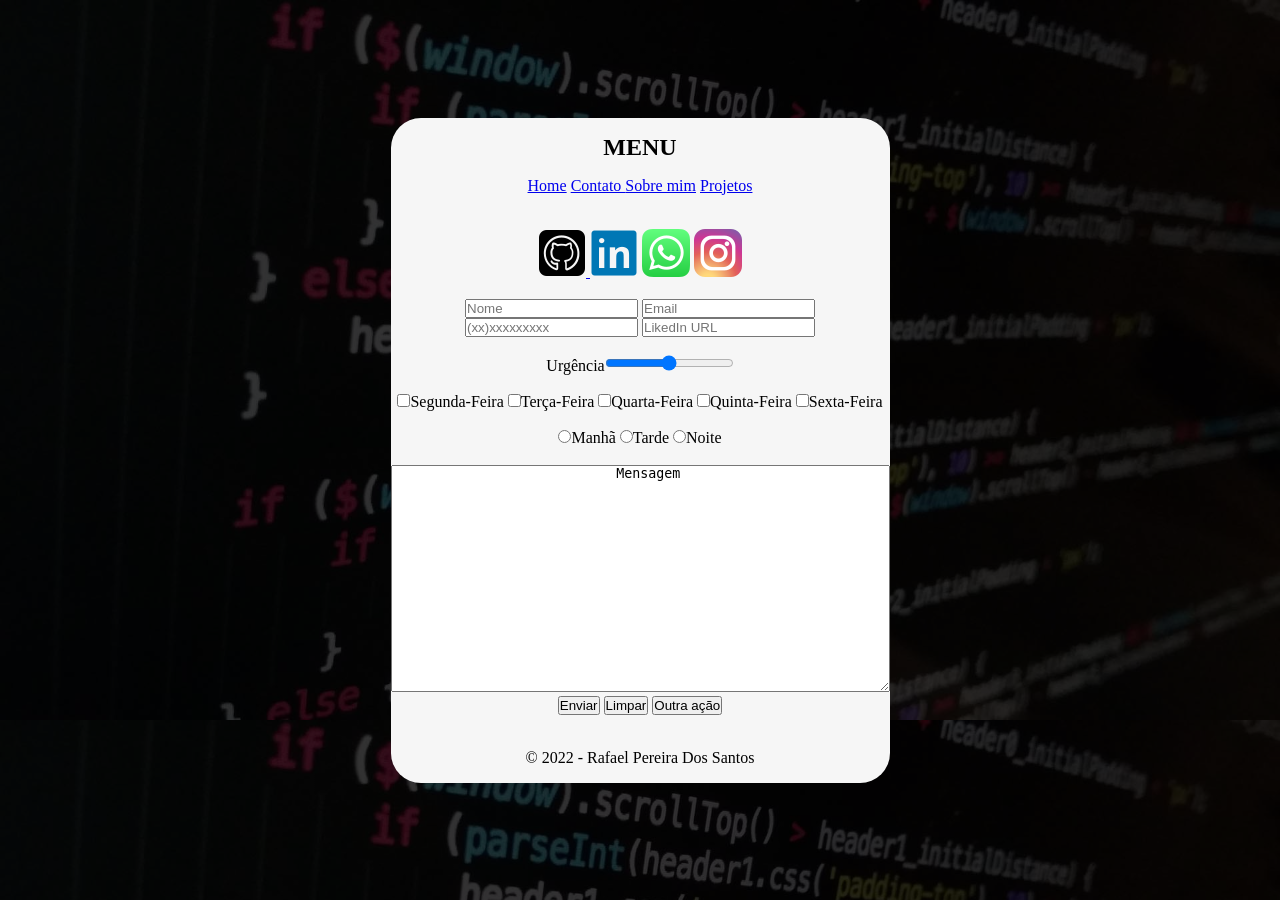
==== contato.html @ e0526252 "ajuste" ====
<!DOCTYPE html>
<html lang="pt-br">
<head>
    <meta charset="UTF-8">
    <meta http-equiv="X-UA-Compatible" content="IE=edge">
    <meta name="viewport" content="width=device-width, initial-scale=1.0">
    <link rel="stylesheet" href="style.css">
    <title>Contato</title>
</head>
<body>
    <main class="principal">
        <div class="container">
            <section class="envolvendo" >
                <nav>
                    <h2>MENU</h2>
                    <a href="index.html">Home</a> 
                    <a href="contato.html"> Contato </a> 
                    <a href="sobre.html">Sobre mim</a>
                    <a href="projetos.html"> Projetos </a>
                    <br> <br>
                </nav>
            
                <form>
                    <section class="redes sociais">
                        <a href="http://github.com/rafaelsantos01"><img src="icon/git.png" target="_blank">
                        </a>
                        <a href="http://linkedin.com/in/rafael-santos-308493143"><img src="icon/link.png" target="_blank"></a>
                        <a href=""> </a>
                        <a href="https://wa.me/55047996581330"> <img src="icon/wpp.png" alt=""></a>
                        <a href="https://www.instagram.com/fk.rafasantos/"><img src="icon/insta.png" alt=""></a>
                        <br>
                        <br>
                        </section>
                        <input type="text" name="name" placeholder="Nome" > 
                        <input type="email" name="email" placeholder="Email"><br>
                        <input type="tel"  name="tel" placeholder="(xx)xxxxxxxxx">
                        <input type="url" name="Linkedin" placeholder="LikedIn URL"><br> <br>
                        Urgência<input type="range" name="urgencia" min=0 max=2><br> <br>
                        <input type="checkbox" name="dia-da-semana" value=2 >Segunda-Feira
                        <input type="checkbox" name="dia-da-semana" value=3 >Terça-Feira
                        <input type="checkbox" name="dia-da-semana" value=4 >Quarta-Feira 
                        <input type="checkbox" name="dia-da-semana" value=5 >Quinta-Feira
                        <input type="checkbox" name="dia-da-semana" value=6 >Sexta-Feira <br><br>
                        <input type="radio" name="horario" value="manha">Manhã
                        <input type="radio" name="horario" value="tarde">Tarde
                        <input type="radio" name="horario" value="noirte">Noite <br><br>
                        <textarea name="" id="" cols="60" rows="15">
                            Mensagem

                        </textarea> <br>
                        <button type="submit">Enviar</button>
                        <button type="reset">Limpar</button>
                        <button type="button">Outra ação</button>
                </form>
                <nav>
                    <br>
                    &copy; 2022 - Rafael Pereira Dos Santos
                </nav>
            </section>
        </div>

    </main>


</body>
</html>
---- style.css ----
*,
*::after,
*::before {
    margin: 0;
    padding: 0;
    box-sizing: border-box;
}

h1,
h2,
h3 {
    margin: 1rem;
}

.menu-principal {
    margin: 1rem;
}

.sobre-min {
    margin: 1rem;
}

nav {
    margin: 1rem;
}

.redes-sociais {
    margin: 1rem;
}

body{
    background: url(img/programador.jpg);
    font-family:'-apple-system, BlinkMacSystemFont, 'Segoe UI', Roboto, Oxygen, Ubuntu, Cantarell, 'Open Sans', 'Helvetica Neue'', sans-serif ;
    background-size: 100%;
    background-attachment: fixed;
}

.principal{
    height: 100vh;
    margin: 0;
    opacity: 1;
    background: rgba(0, 0, 0, 0.8);
}

.teste-css {
    display: inline-flex;
    justify-content: center;
    align-items: center;
    vertical-align: middle;
}

.envolvendo{
    background-color: rgb(246, 246, 246);    
    border-radius: 30px;
    text-align: center;
    opacity:1;
    width: auto;
    height: auto;
    flex-direction: row;
    justify-content: center;
    align-items: center;
    z-index: 99;
}

.sobre-min {
    background-color: rgb(246, 246, 246);
    border-radius: 30px;
    text-align: center;
    opacity: 1;
    width: 66vw;
    height: 100%;
    z-index: 99;
}

.container {
    width: 100vw;
    height: 100vh;
    display: flex;
    flex-direction: row;
    justify-content: center;
    align-items: center;
    
}
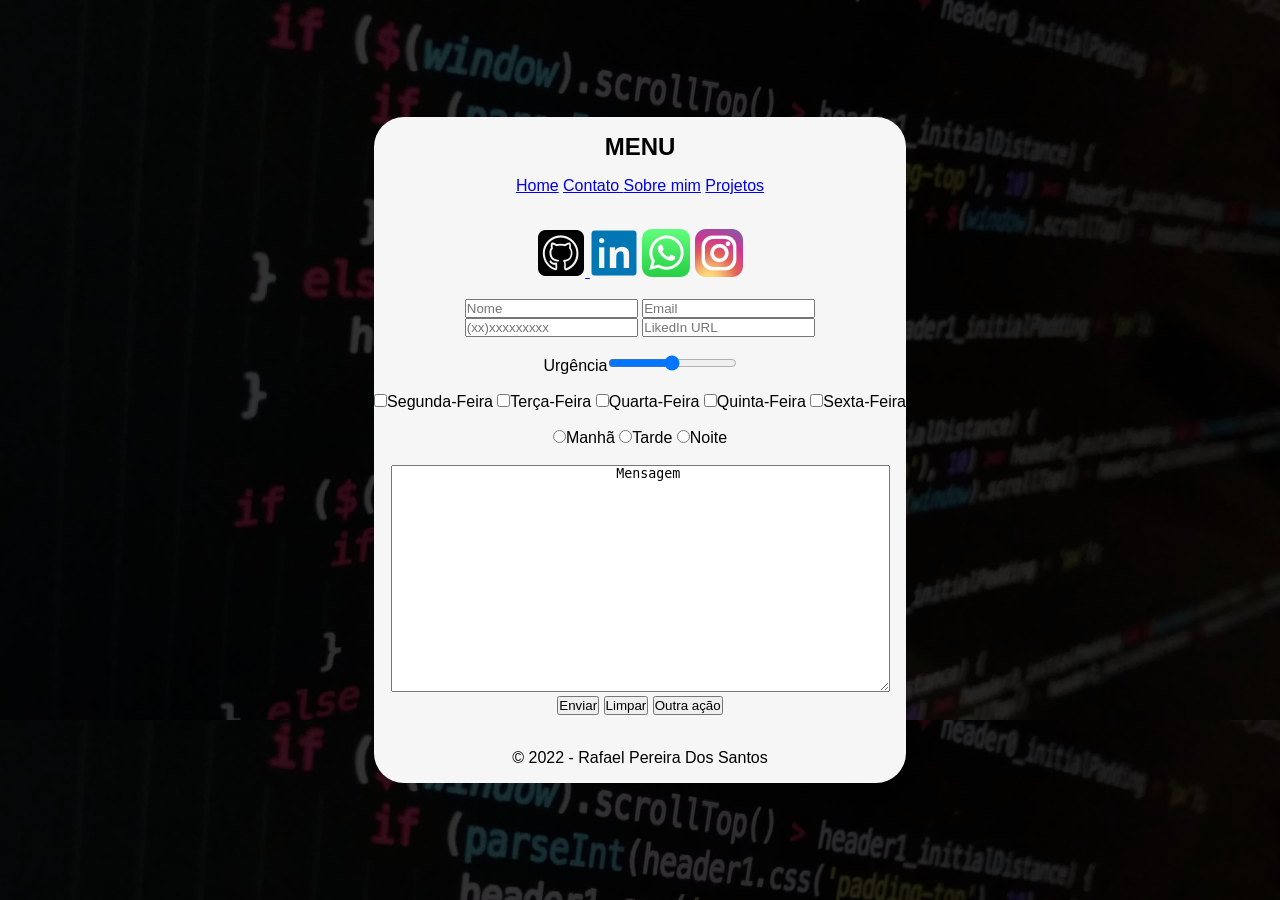
==== commit 96630dfd: "teste" ====
--- a/contato.html
+++ b/contato.html
@@ -7,10 +7,14 @@
     <link rel="stylesheet" href="style.css">
     <title>Contato</title>
 </head>
+    <script>
+
+        
+    </script>
 <body>
     <main class="principal">
         <div class="container">
-            <section class="envolvendo" >
+            <section class="envolvendo">
                 <nav>
                     <h2>MENU</h2>
                     <a href="index.html">Home</a> 
--- a/style.css
+++ b/style.css
@@ -18,7 +18,7 @@
 }
 
 .sobre-min {
-    margin: 1rem;
+    margin: rem;
 }
 
 nav {
@@ -30,17 +30,23 @@
 }
 
 body{
-    background: url(img/programador.jpg);
-    font-family:'-apple-system, BlinkMacSystemFont, 'Segoe UI', Roboto, Oxygen, Ubuntu, Cantarell, 'Open Sans', 'Helvetica Neue'', sans-serif ;
+    
+    background: url(img/programador.jpg); 
+    background-repeat: repeat;
+    font-family:sans-serif;
     background-size: 100%;
     background-attachment: fixed;
 }
 
 .principal{
     height: 100vh;
+    left: 100%;
     margin: 0;
     opacity: 1;
     background: rgba(0, 0, 0, 0.8);
+    display:grid;
+    
+    
 }
 
 .teste-css {
@@ -54,32 +60,73 @@
     background-color: rgb(246, 246, 246);    
     border-radius: 30px;
     text-align: center;
-    opacity:1;
     width: auto;
     height: auto;
     flex-direction: row;
     justify-content: center;
     align-items: center;
     z-index: 99;
+    
+    
 }
 
 .sobre-min {
     background-color: rgb(246, 246, 246);
+    
+    /*
     border-radius: 30px;
     text-align: center;
-    opacity: 1;
     width: 66vw;
     height: 100%;
     z-index: 99;
+   */
+    
+    border-radius: 30px;
+    text-align: center;
+    width: 80vw;
+    height: auto;
+    flex-direction:row;
+    justify-content: center;
+    align-items: center;
+    z-index: 99; 
+    
+
 }
 
-.container {
+.container{
     width: 100vw;
-    height: 100vh;
-    display: flex;
+    height: 100vh; 
+    
+    display:grid;
     flex-direction: row;
     justify-content: center;
     align-items: center;
+    position: relative;
+    z-index: 99;
+}
+
+.container-sobremim {
+    /* width: 100vw;
+    height: 100vh; */
+    width: auto;
+    height: auto;
+    display:grid;
+    flex-direction: row;
+    justify-content: center;
+    align-items: center;
+    position: relative;
+   
+}
+.foto-rafael{
+    width: auto;
+    height: auto;
+    
+    display:grid;
+    flex-direction: row;
+    justify-content: center;
+    align-items: center;
+    position: relative;
+    z-index: 99;
     
 }
 
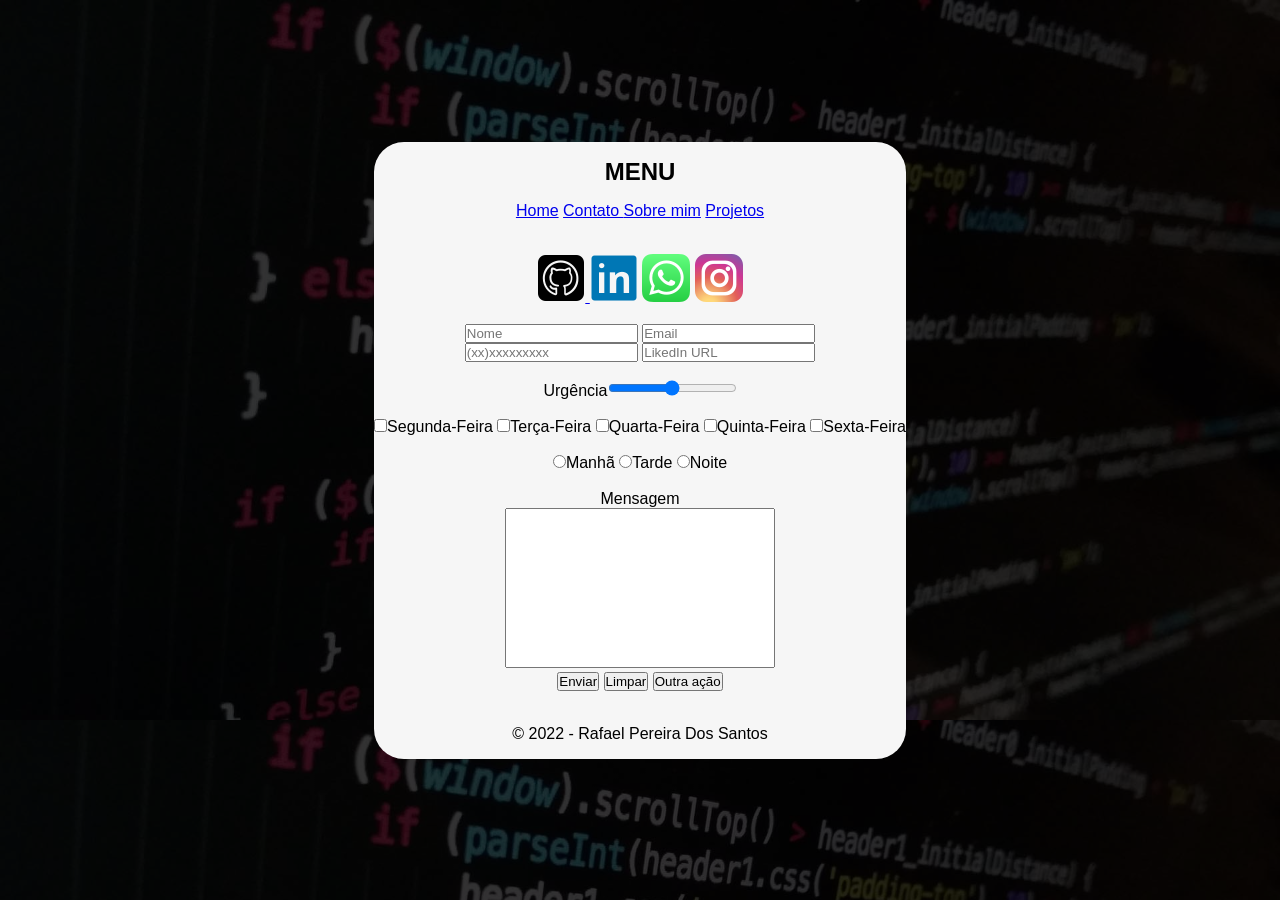
==== commit 9ff5ced8: "contato resolvido" ====
--- a/contato.html
+++ b/contato.html
@@ -39,7 +39,7 @@
                         <input type="email" name="email" placeholder="Email"><br>
                         <input type="tel"  name="tel" placeholder="(xx)xxxxxxxxx">
                         <input type="url" name="Linkedin" placeholder="LikedIn URL"><br> <br>
-                        Urgência<input type="range" name="urgencia" min=0 max=2><br> <br>
+                        Urgência<input type="range" name="urgencia" min=0 max=10><br> <br>
                         <input type="checkbox" name="dia-da-semana" value=2 >Segunda-Feira
                         <input type="checkbox" name="dia-da-semana" value=3 >Terça-Feira
                         <input type="checkbox" name="dia-da-semana" value=4 >Quarta-Feira 
@@ -48,10 +48,14 @@
                         <input type="radio" name="horario" value="manha">Manhã
                         <input type="radio" name="horario" value="tarde">Tarde
                         <input type="radio" name="horario" value="noirte">Noite <br><br>
-                        <textarea name="" id="" cols="60" rows="15">
-                            Mensagem
+                        Mensagem
+                        <div class="mensagem-area">
+                            
+                            <textarea name="" id=""></textarea>
 
-                        </textarea> <br>
+                            </textarea> <br>
+                            
+                        </div>
                         <button type="submit">Enviar</button>
                         <button type="reset">Limpar</button>
                         <button type="button">Outra ação</button>
--- a/style.css
+++ b/style.css
@@ -30,7 +30,6 @@
 }
 
 body{
-    
     background: url(img/programador.jpg); 
     background-repeat: repeat;
     font-family:sans-serif;
@@ -72,15 +71,6 @@
 
 .sobre-min {
     background-color: rgb(246, 246, 246);
-    
-    /*
-    border-radius: 30px;
-    text-align: center;
-    width: 66vw;
-    height: 100%;
-    z-index: 99;
-   */
-    
     border-radius: 30px;
     text-align: center;
     width: 80vw;
@@ -93,6 +83,7 @@
 
 }
 
+/* container geral do projeto */
 .container{
     width: 100vw;
     height: 100vh; 
@@ -105,9 +96,8 @@
     z-index: 99;
 }
 
+ /* container sobre mim */
 .container-sobremim {
-    /* width: 100vw;
-    height: 100vh; */
     width: auto;
     height: auto;
     display:grid;
@@ -115,19 +105,30 @@
     justify-content: center;
     align-items: center;
     position: relative;
-   
 }
+
+ /* responsavel pela foto do sobre mim */
 .foto-rafael{
     width: auto;
     height: auto;
-    
     display:grid;
     flex-direction: row;
     justify-content: center;
     align-items: center;
     position: relative;
     z-index: 99;
-    
+}
+
+/*responsavel pela textarea do dontato */
+textarea{
+    resize: none;
+    min-width: 270px;
+    width: 270px;
+    height: 160px;
+    line-height: 24px;
+    min-height: 22px;
+    overflow-y: hidden; 
+    padding-top: 1.1em;
 }
 
 
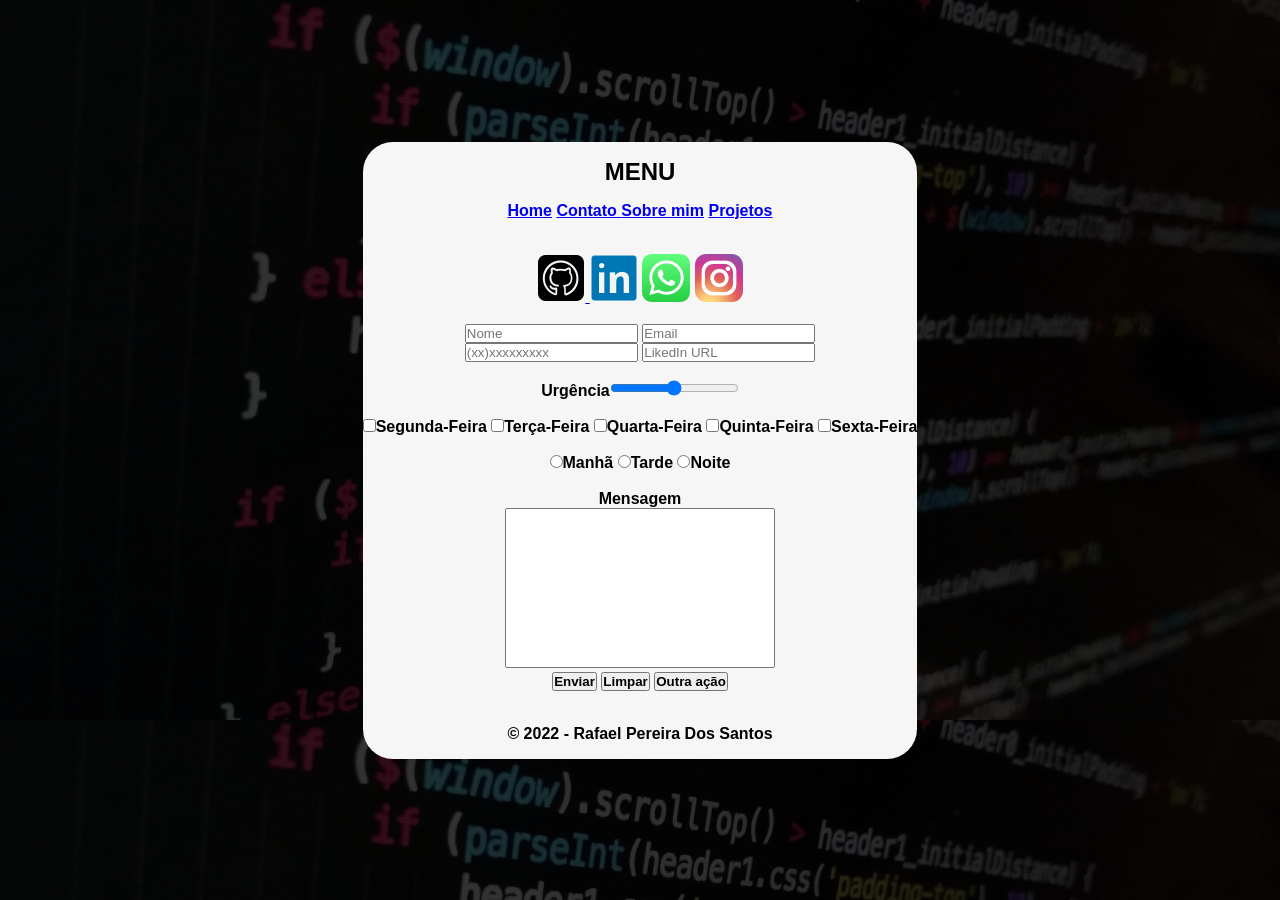
==== commit a7fb1f0e: "teste" ====
--- a/contato.html
+++ b/contato.html
@@ -4,6 +4,7 @@
     <meta charset="UTF-8">
     <meta http-equiv="X-UA-Compatible" content="IE=edge">
     <meta name="viewport" content="width=device-width, initial-scale=1.0">
+    <link rel="icon" type="image/png" sizes="32x32" href="img/favicon-32x32.png">
     <link rel="stylesheet" href="style.css">
     <title>Contato</title>
 </head>
@@ -15,55 +16,58 @@
     <main class="principal">
         <div class="container">
             <section class="envolvendo">
-                <nav>
-                    <h2>MENU</h2>
-                    <a href="index.html">Home</a> 
-                    <a href="contato.html"> Contato </a> 
-                    <a href="sobre.html">Sobre mim</a>
-                    <a href="projetos.html"> Projetos </a>
-                    <br> <br>
-                </nav>
-            
-                <form>
-                    <section class="redes sociais">
-                        <a href="http://github.com/rafaelsantos01"><img src="icon/git.png" target="_blank">
-                        </a>
-                        <a href="http://linkedin.com/in/rafael-santos-308493143"><img src="icon/link.png" target="_blank"></a>
-                        <a href=""> </a>
-                        <a href="https://wa.me/55047996581330"> <img src="icon/wpp.png" alt=""></a>
-                        <a href="https://www.instagram.com/fk.rafasantos/"><img src="icon/insta.png" alt=""></a>
+                <b>
+                    <nav>
+                        <h2>MENU</h2>
+                        <a href="index.html">Home</a> 
+                        <a href="contato.html"> Contato </a> 
+                        <a href="sobre.html">Sobre mim</a>
+                        <a href="projetos.html"> Projetos </a>
+                        <br> <br>
+                    </nav>
+                
+                    <form action="https://formspree.io/f/mlezloor" method="POST">
+                        <section class="redes sociais">
+                            <a href="http://github.com/rafaelsantos01"><img src="icon/git.png" target="_blank">
+                            </a>
+                            <a href="http://linkedin.com/in/rafael-santos-308493143"><img src="icon/link.png" target="_blank"></a>
+                            <a href=""> </a>
+                            <a href="https://wa.me/55047996581330"> <img src="icon/wpp.png" alt=""></a>
+                            <a href="https://www.instagram.com/fk.rafasantos/"><img src="icon/insta.png" alt=""></a>
+                            <br>
+                            <br>
+                            </section>
+                            <input type="text" name="name" placeholder="Nome" required="required" > 
+                            <input type="email" name="email" placeholder="Email" required="required"><br>
+                            <input type="tel"  name="tel" placeholder="(xx)xxxxxxxxx" required="required">
+                            <input type="url" name="Linkedin" placeholder="LikedIn URL"><br> <br>
+                            Urgência<input type="range" name="urgencia" min=0 max=10><br> <br>
+                            <input type="checkbox" name="dia-da-semana" value=2 >Segunda-Feira
+                            <input type="checkbox" name="dia-da-semana" value=3 >Terça-Feira
+                            <input type="checkbox" name="dia-da-semana" value=4 >Quarta-Feira 
+                            <input type="checkbox" name="dia-da-semana" value=5 >Quinta-Feira
+                            <input type="checkbox" name="dia-da-semana" value=6 >Sexta-Feira <br><br>
+                            <input type="radio" name="horario" value="Manha">Manhã
+                            <input type="radio" name="horario" value="Tarde">Tarde
+                            <input type="radio" name="horario" value="Noite">Noite <br><br>
+                            Mensagem
+                            <div class="mensagem-area">
+                                
+                                <textarea name="" id=""></textarea>
+
+                                </textarea> <br>
+                                
+                            </div>
+                            <button type="submit"><b>Enviar</b></button>
+                            <button type="reset"><b>Limpar</b></button>
+                            <button type="button"><b>Outra ação</b></button>
+                    </form>
+                    <nav>
                         <br>
-                        <br>
-                        </section>
-                        <input type="text" name="name" placeholder="Nome" > 
-                        <input type="email" name="email" placeholder="Email"><br>
-                        <input type="tel"  name="tel" placeholder="(xx)xxxxxxxxx">
-                        <input type="url" name="Linkedin" placeholder="LikedIn URL"><br> <br>
-                        Urgência<input type="range" name="urgencia" min=0 max=10><br> <br>
-                        <input type="checkbox" name="dia-da-semana" value=2 >Segunda-Feira
-                        <input type="checkbox" name="dia-da-semana" value=3 >Terça-Feira
-                        <input type="checkbox" name="dia-da-semana" value=4 >Quarta-Feira 
-                        <input type="checkbox" name="dia-da-semana" value=5 >Quinta-Feira
-                        <input type="checkbox" name="dia-da-semana" value=6 >Sexta-Feira <br><br>
-                        <input type="radio" name="horario" value="manha">Manhã
-                        <input type="radio" name="horario" value="tarde">Tarde
-                        <input type="radio" name="horario" value="noirte">Noite <br><br>
-                        Mensagem
-                        <div class="mensagem-area">
-                            
-                            <textarea name="" id=""></textarea>
-
-                            </textarea> <br>
-                            
-                        </div>
-                        <button type="submit">Enviar</button>
-                        <button type="reset">Limpar</button>
-                        <button type="button">Outra ação</button>
-                </form>
-                <nav>
-                    <br>
-                    &copy; 2022 - Rafael Pereira Dos Santos
-                </nav>
+                        &copy; 2022 - Rafael Pereira Dos Santos
+                    </nav>
+                </b>
+                    
             </section>
         </div>
 
--- a/style.css
+++ b/style.css
@@ -11,6 +11,7 @@
 h2,
 h3 {
     margin: 1rem;
+    
 }
 
 .menu-principal {
@@ -18,7 +19,7 @@
 }
 
 .sobre-min {
-    margin: rem;
+    margin: 1rem;
 }
 
 nav {
@@ -41,11 +42,7 @@
     height: 100vh;
     left: 100%;
     margin: 0;
-    opacity: 1;
     background: rgba(0, 0, 0, 0.8);
-    display:grid;
-    
-    
 }
 
 .teste-css {
@@ -67,13 +64,14 @@
     z-index: 99;
     
     
+    
 }
 
 .sobre-min {
     background-color: rgb(246, 246, 246);
     border-radius: 30px;
     text-align: center;
-    width: 80vw;
+    width: auto;
     height: auto;
     flex-direction:row;
     justify-content: center;
@@ -87,7 +85,6 @@
 .container{
     width: 100vw;
     height: 100vh; 
-    
     display:grid;
     flex-direction: row;
     justify-content: center;
@@ -98,13 +95,14 @@
 
  /* container sobre mim */
 .container-sobremim {
-    width: auto;
-    height: auto;
+    width: 100vw;
+    height: 100%;
     display:grid;
     flex-direction: row;
     justify-content: center;
     align-items: center;
     position: relative;
+    z-index: 99;
 }
 
  /* responsavel pela foto do sobre mim */
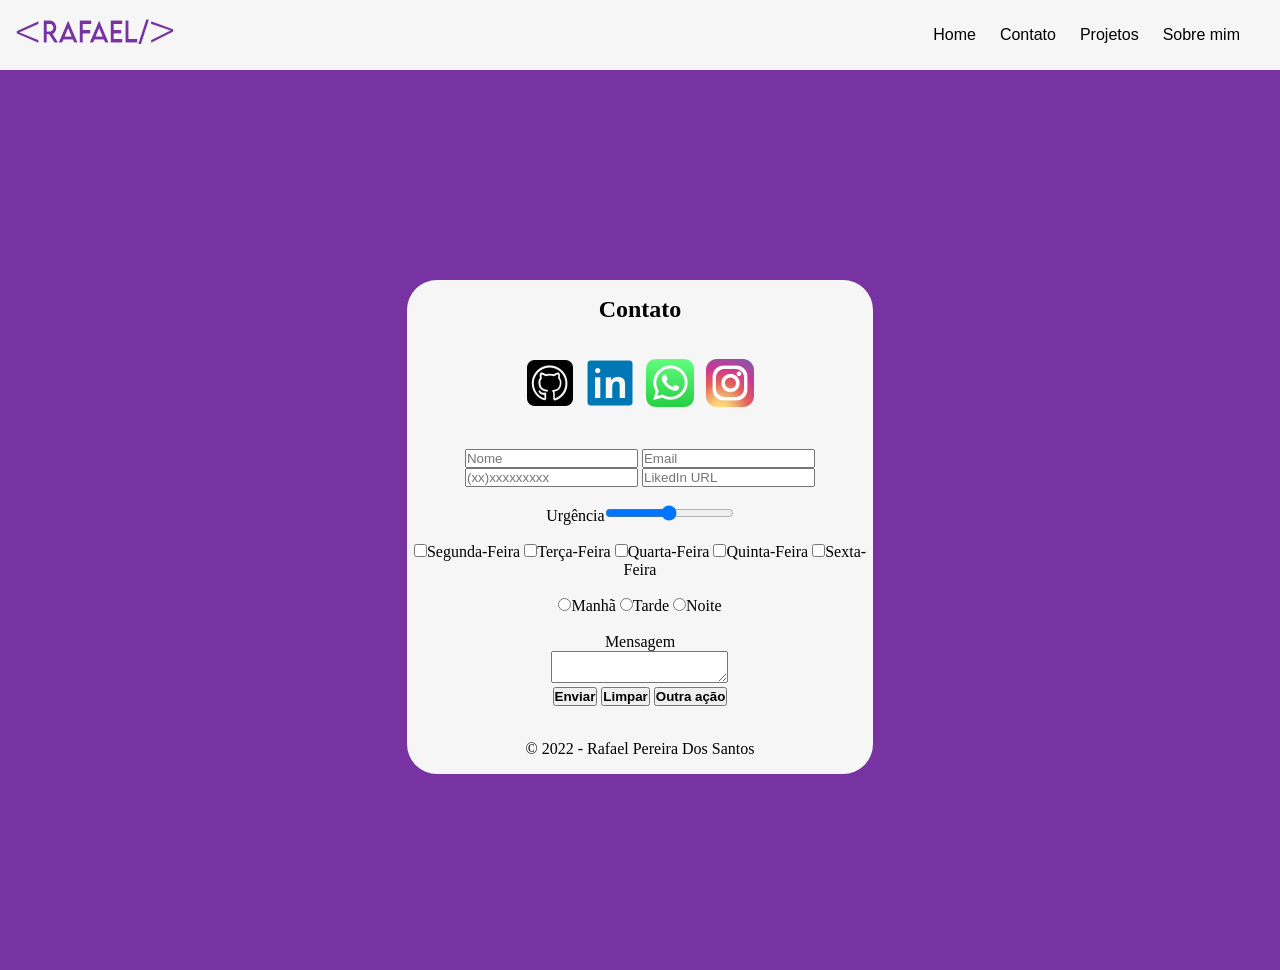
==== commit 433422d9: "novo site" ====
--- a/contato.html
+++ b/contato.html
@@ -4,75 +4,78 @@
     <meta charset="UTF-8">
     <meta http-equiv="X-UA-Compatible" content="IE=edge">
     <meta name="viewport" content="width=device-width, initial-scale=1.0">
-    <link rel="icon" type="image/png" sizes="32x32" href="img/favicon-32x32.png">
-    <link rel="stylesheet" href="style.css">
+    <link rel="stylesheet" href="./style.css">
     <title>Contato</title>
 </head>
-    <script>
+<body>
+    <header id="header">
+        <a id="logo" href="index.html"><img src="./img/logo.png" alt=""></a>
+        <nav id="nav">
+            <button aria-label="Abrir Menu" id="btn-mobile" aria-haspopup="true" aria-controls="menu" aria-expanded="false">Menu
+                <span id="hamburger"></span>
+            </button>
+          <ul id="menu" role="menu">
+            <li><a href="index.html" class="menu"> Home </a></li>
+            <li><a href="contato.html" class="menu"> Contato </a> </li>
+            <li><a href="projetos.html" class="menu"> Projetos </a> </li>
+            <li><a href="sobre.html" class="menu"> Sobre mim </a> </li>
+          </ul>
+        </nav>
+    </header>
 
-        
-    </script>
-<body>
-    <main class="principal">
-        <div class="container">
-            <section class="envolvendo">
-                <b>
-                    <nav>
-                        <h2>MENU</h2>
-                        <a href="index.html">Home</a> 
-                        <a href="contato.html"> Contato </a> 
-                        <a href="sobre.html">Sobre mim</a>
-                        <a href="projetos.html"> Projetos </a>
-                        <br> <br>
-                    </nav>
-                
-                    <form action="https://formspree.io/f/mlezloor" method="POST">
-                        <section class="redes sociais">
-                            <a href="http://github.com/rafaelsantos01"><img src="icon/git.png" target="_blank">
-                            </a>
-                            <a href="http://linkedin.com/in/rafael-santos-308493143"><img src="icon/link.png" target="_blank"></a>
-                            <a href=""> </a>
-                            <a href="https://wa.me/55047996581330"> <img src="icon/wpp.png" alt=""></a>
-                            <a href="https://www.instagram.com/fk.rafasantos/"><img src="icon/insta.png" alt=""></a>
-                            <br>
-                            <br>
-                            </section>
-                            <input type="text" name="name" placeholder="Nome" required="required" > 
-                            <input type="email" name="email" placeholder="Email" required="required"><br>
-                            <input type="tel"  name="tel" placeholder="(xx)xxxxxxxxx" required="required">
-                            <input type="url" name="Linkedin" placeholder="LikedIn URL"><br> <br>
-                            Urgência<input type="range" name="urgencia" min=0 max=10><br> <br>
-                            <input type="checkbox" name="dia-da-semana" value=2 >Segunda-Feira
-                            <input type="checkbox" name="dia-da-semana" value=3 >Terça-Feira
-                            <input type="checkbox" name="dia-da-semana" value=4 >Quarta-Feira 
-                            <input type="checkbox" name="dia-da-semana" value=5 >Quinta-Feira
-                            <input type="checkbox" name="dia-da-semana" value=6 >Sexta-Feira <br><br>
-                            <input type="radio" name="horario" value="Manha">Manhã
-                            <input type="radio" name="horario" value="Tarde">Tarde
-                            <input type="radio" name="horario" value="Noite">Noite <br><br>
-                            Mensagem
-                            <div class="mensagem-area">
-                                
-                                <textarea name="" id=""></textarea>
+    <main class="container">
+           
+        <section class="envolvendo">
+            <form action="https://formspree.io/f/mlezloor" method="POST">
+                <h1>Contato</h1>
+                <br>
+                <section class="redes sociais">
+                    <section class="redes-sociais">
+                        <a class="rede" href="http://github.com/rafaelsantos01"><img class="rede" src="img/git.png" target="_blank"></a>
+                        <a class="rede" href="http://linkedin.com/in/rafael-santos-308493143"><img class="rede" src="img/link.png"target="_blank"></a> 
+                        <a class="rede" href="https://wa.me/55047996581330"> <img class="rede" src="img/wpp.png" alt=""></a> 
+                        <a class="rede" href="https://www.instagram.com/fk.rafasantos/"><img class="rede" src="img/insta.png" alt=""></a> 
 
-                                </textarea> <br>
-                                
-                            </div>
-                            <button type="submit"><b>Enviar</b></button>
-                            <button type="reset"><b>Limpar</b></button>
-                            <button type="button"><b>Outra ação</b></button>
-                    </form>
-                    <nav>
                         <br>
-                        &copy; 2022 - Rafael Pereira Dos Santos
-                    </nav>
-                </b>
-                    
-            </section>
-        </div>
+                    </section>
+                    <br>
+                    <br>
+                    </section>
 
+                    <input type="text" name="name" placeholder="Nome" required="required" > 
+                    <input type="email" name="email" placeholder="Email" required="required"><br>
+                    <input type="tel"  name="tel" placeholder="(xx)xxxxxxxxx" required="required">
+                    <input type="url" name="Linkedin" placeholder="LikedIn URL"><br> <br>
+                    Urgência<input type="range" name="urgencia" min=0 max=10><br> <br>
+                    <input type="checkbox" name="dia-da-semana" value=2 >Segunda-Feira
+                    <input type="checkbox" name="dia-da-semana" value=3 >Terça-Feira
+                    <input type="checkbox" name="dia-da-semana" value=4 >Quarta-Feira 
+                    <input type="checkbox" name="dia-da-semana" value=5 >Quinta-Feira
+                    <input type="checkbox" name="dia-da-semana" value=6 >Sexta-Feira <br><br>
+                    <input type="radio" name="horario" value="Manha">Manhã
+                    <input type="radio" name="horario" value="Tarde">Tarde
+                    <input type="radio" name="horario" value="Noite">Noite <br><br>
+                    Mensagem
+                    <div class="mensagem-area">
+                        
+                        <textarea name="" id=""></textarea>
+
+                        </textarea> <br>
+                        
+                    </div>
+                    <button type="submit"><b>Enviar</b></button>
+                    <button type="reset"><b>Limpar</b></button>
+                    <button type="button"><b>Outra ação</b></button>
+            </form>
+            <nav>
+                <br>
+                &copy; 2022 - Rafael Pereira Dos Santos
+            </nav>
+            
+        </section>
+    
     </main>
 
-
+    <script src="./script.js"></script>
 </body>
 </html>
--- a/style.css
+++ b/style.css
@@ -1,10 +1,10 @@
-
 *,
 *::after,
 *::before {
     margin: 0;
+   
     padding: 0;
-    box-sizing: border-box;
+    box-sizing:border-box;
 }
 
 h1,
@@ -13,44 +13,36 @@
     margin: 1rem;
     
 }
-
+ul{
+    margin:0px;
+    padding: 0px;
+}
 .menu-principal {
     margin: 1rem;
 }
 
-.sobre-min {
-    margin: 1rem;
-}
-
 nav {
     margin: 1rem;
 }
 
-.redes-sociais {
-    margin: 1rem;
-}
-
 body{
-    background: url(img/programador.jpg); 
-    background-repeat: repeat;
-    font-family:sans-serif;
-    background-size: 100%;
-    background-attachment: fixed;
-}
-
-.principal{
-    height: 100vh;
-    left: 100%;
-    margin: 0;
-    background: rgba(0, 0, 0, 0.8);
-}
-
-.teste-css {
-    display: inline-flex;
-    justify-content: center;
-    align-items: center;
-    vertical-align: middle;
-}
+    background: rgba(85, 0, 138, 0.8);
+    
+    font-family: 'Segoe UI';
+  
+}
+
+.menu{
+    
+    color: black;
+}
+
+.menu2{
+    float: right;
+    margin-right: 100px;
+    z-index: 99;
+}
+
 
 .envolvendo{
     background-color: rgb(246, 246, 246);    
@@ -62,27 +54,17 @@
     justify-content: center;
     align-items: center;
     z-index: 99;
-    
-    
-    
-}
-
-.sobre-min {
-    background-color: rgb(246, 246, 246);
-    border-radius: 30px;
-    text-align: center;
-    width: auto;
-    height: auto;
-    flex-direction:row;
-    justify-content: center;
-    align-items: center;
-    z-index: 99; 
-    
-
+    margin-left: 2%;
+    margin-right: 2%;
+    margin-top: 5%;
+    margin-bottom: 2%;
+    
+    
 }
 
 /* container geral do projeto */
 .container{
+  
     width: 100vw;
     height: 100vh; 
     display:grid;
@@ -93,41 +75,153 @@
     z-index: 99;
 }
 
- /* container sobre mim */
-.container-sobremim {
-    width: 100vw;
-    height: 100%;
-    display:grid;
-    flex-direction: row;
-    justify-content: center;
-    align-items: center;
+/*efeito icones redes sociais*/
+.rede{
+    margin: 2px;
+    width: center;
+   transition: all 0.7s ease-out;
+}
+
+.rede:hover{
+    cursor: pointer;
+    transform: translateY(-20px);
+    
+}
+
+/*efeitos dos icones das linguagens */
+.icone{
+    margin:0px auto;
+    width: center;
+    transition: all 1.0s ease-out;
+}
+.icone:hover{
+    cursor: pointer;
+   transform: translateY(-20px);
+}
+
+
+/* margin sobre */
+.sobre{
+    margin-left: 20px;
+    margin-right: 20px;
+    
+}
+
+
+/* efeito foto sobre */
+.foto{
+    transition: all 2.0s ease-out;
+    width: center;
+}
+.foto:hover{
+    
+    cursor: pointer;
+}
+
+
+/* menu */
+body,
+ul {
+  margin: 0px;
+  padding: 0px;
+}
+
+a {
+  color: black;
+  text-decoration: none;
+  font-family: sans-serif;
+}
+
+a:hover {
+  background: rgba(0, 0, 0, 0.05);
+}
+
+#logo {
+  font-size: 1.5rem;
+  font-weight: bold;
+}
+
+#header {
+  box-sizing: border-box;
+  height: 70px;
+  padding: 1rem;
+  display: flex;
+  align-items: center;
+  justify-content: space-between;
+  background: rgb(246, 246, 246);
+}
+
+#menu {
+  display: flex;
+  list-style: none;
+  gap: 0.5rem;
+}
+
+#menu a {
+  display: block;
+  padding: 0.5rem;
+}
+
+#btn-mobile {
+  display: none;
+}
+
+@media (max-width: 600px) {
+  #menu {
+    display: block;
+    position: absolute;
+    width: 100%;
+    top: 70px;
+    right: 0px;
+    background: rgb(246, 246, 246);
+    transition: 0.6s;
+    z-index: 1000;
+    height: 0px;
+    visibility: hidden;
+    overflow-y: hidden;
+  }
+  #nav.active #menu {
+    height: calc(100vh - 70px);
+    visibility: visible;
+    overflow-y: auto;
+  }
+  #menu a {
+    padding: 1rem 0;
+    margin: 0 1rem;
+    border-bottom: 2px solid rgba(0, 0, 0, 0.05);
+  }
+  #btn-mobile {
+    display: flex;
+    padding: 0.5rem 1rem;
+    font-size: 1rem;
+    border: none;
+    background: none;
+    cursor: pointer;
+    gap: 0.5rem;
+  }
+  #hamburger {
+    border-top: 2px solid;
+    width: 20px;
+  }
+  #hamburger::after,
+  #hamburger::before {
+    content: '';
+    display: block;
+    width: 20px;
+    height: 2px;
+    background: currentColor;
+    margin-top: 5px;
+    transition: 0.3s;
     position: relative;
-    z-index: 99;
-}
-
- /* responsavel pela foto do sobre mim */
-.foto-rafael{
-    width: auto;
-    height: auto;
-    display:grid;
-    flex-direction: row;
-    justify-content: center;
-    align-items: center;
-    position: relative;
-    z-index: 99;
-}
-
-/*responsavel pela textarea do dontato */
-textarea{
-    resize: none;
-    min-width: 270px;
-    width: 270px;
-    height: 160px;
-    line-height: 24px;
-    min-height: 22px;
-    overflow-y: hidden; 
-    padding-top: 1.1em;
-}
-
-
-
+  }
+  #nav.active #hamburger {
+    border-top-color: transparent;
+  }
+  #nav.active #hamburger::before {
+    transform: rotate(135deg);
+  }
+  #nav.active #hamburger::after {
+    transform: rotate(-135deg);
+    top: -7px;
+  }
+}
